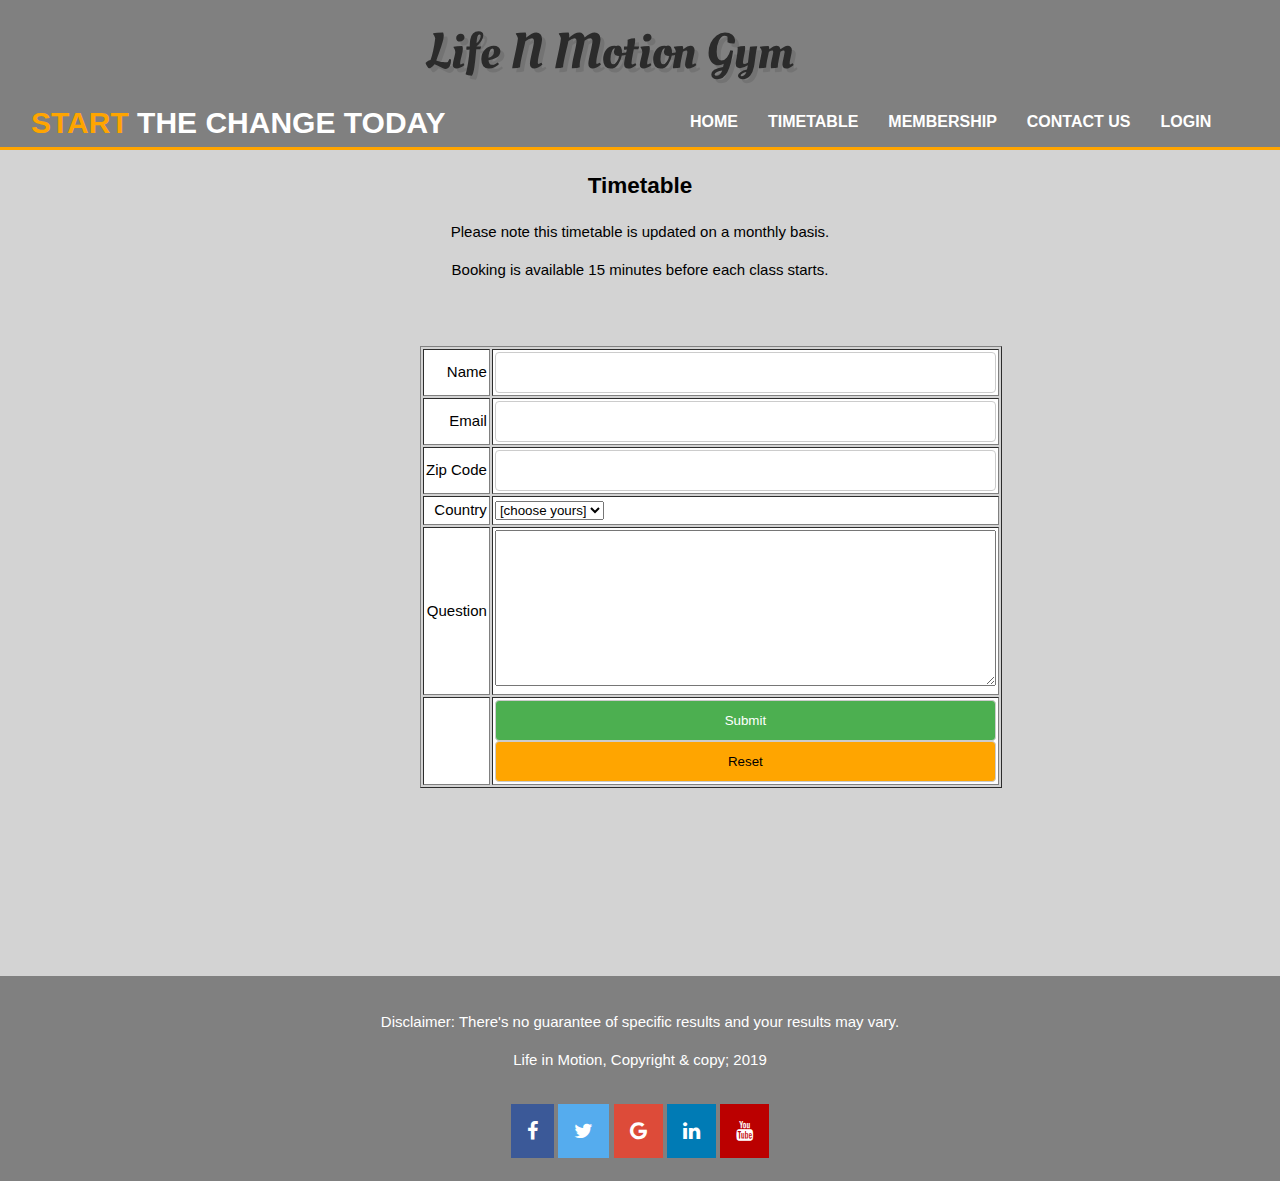
==== contact.html @ f1fd30c0 "fixing files" ====
<!DOCTYPE html>
<html>
<head>
<meta charset="UTF-8">
<link rel="stylesheet" href="https://cdnjs.cloudflare.com/ajax/libs/font-awesome/4.7.0/css/font-awesome.min.css">
<meta name="viewport" content="width=device-width, initial-scale=1">
<link rel="stylesheet" type="text/css" href="style.css">  
<link href='http://fonts.googleapis.com/css?family=Oleo+Script' rel='stylesheet' type='text/css'>

</head>

<body>

	<header>
		<div class="container">
		<h3>Life N Motion Gym</h3>
			<div id="branding">
				
				<h1><span class="highlight">START</span> THE CHANGE TODAY</h1>
		</div>
		<nav class="menu">
			<ul>
				<li id="current"><a href="index.html">Home</a><li>
				<li><a href="schedule.html">Timetable</a><li>
				<li><a href="membership.html">Membership</a><li></li>
				<li><a href="contact.html">Contact Us</a></li>
				<li><a href="gymwebsite.html">Login</a></li>
				
			</ul>
		</nav>

		</div>
		</header>
		
<div class="bodytext">
<h2>Timetable</h2>
<p>Please note this timetable is updated on a monthly basis.</p>
<p>Booking is available 15 minutes before each class starts.</p>
</div>

<!--   Below is the contact form table, javascript is in the gym.js file and explained there how the validation works. This form also has a function is reset and contains - textareas, dropdowns, validation of numbers, text and email address  -->
<div class="setbody">		
<div class= "contactform">
      <form action="javascript:alert('Submitted')" name = "myForm" onsubmit = "return(validate());">
         <table cellspacing = "2" cellpadding = "2" border = "1">
            
            <tr>
               <td align = "right">Name</td>
               <td><input type = "text" name = "Name" /></td>
            </tr>
            
            <tr>
               <td align = "right">Email</td>
               <td><input type = "text" pattern="[a-z0-9._%+-]+@[a-z0-9.-]+\.[a-z]{2,}$" name = "EMail" /></td>
            </tr>
            
            <tr>
               <td align = "right">Zip Code</td>
               <td><input type = "text" name = "Zip" /></td>
            </tr>
            
            <tr>
               <td align = "right">Country</td>
               <td>
                  <select name = "Country">
                     <option value = "-1" selected>[choose yours]</option>
                     <option value = "1">USA</option>
                     <option value = "2">UK</option>
                     <option value = "3">IRELAND</option>
                  </select>
               </td>
            </tr>
			
			  <tr>
               <td align = "right">Question</td>
               <td>​<textarea id="question" rows="10" cols="60" name="question"></textarea>
</td>
            </tr>
            
            <tr>
               <td align = "right"></td>
               <td><input type = "submit" value = "Submit" />
			   <input type = "reset" style="background-color: orange"; value = "Reset" /></td>
            </tr>
            
         </table>
      </form>      
 
</div>	
</div>
<script src="gym.js"></script>


<div class="footer">
	<footer>
		<p>Disclaimer: There's no guarantee of specific results and your results may vary.</p>
		<p>Life in Motion, Copyright & copy; 2019</p>
	</br>	
	</br>
<div class="icon-bar">
  <a href="https://www.facebook.com/"  target="_blank"class="facebook"><i class="fa fa-facebook"></i></a> 
  <a href="https://twitter.com/LifeNMotionGym1" target="_blank" class="twitter"><i class="fa fa-twitter"></i></a> 
  <a href="https://lifenmotiongym@gmail.com" target="_blank" class="google"><i class="fa fa-google"></i></a> 
  <a href="https://www.linkedin.com/" target="_blank" class="linkedin"><i class="fa fa-linkedin"></i></a>
  <a href="https://www.youtube.com/watch?v=vKsqcPhfXoA" target="_blank" class="youtube"><i class="fa fa-youtube"></i></a> 
</div>

	</footer>
	
</div>
</body>
</html>
---- style.css ----
body{
	font:15px/1.5 Arial, Helbetica,sans-serif;
	margin:0;
	padding:0;
}

#my_dataviz{
	text-align:center;
}
.setbody{
	height:20px;
}

/* Global */
.container{
	width:80%;
	margin:auto;
	overflow:hidden;
	margin: 0px 20px 0px 20px;
}

ul{
	margin:0;
	padding:0;
}

.menu{
	float: right;
    left: 670px;
    position: absolute;
	top:100px;
}
	
}

.buttonone{
	height:30px;
	background:#e8491d;
	border:0;
	padding-left:20px;
	padding-right:20px;
	color:white;	
}

/* Header */
header{
	background:grey;
	color:white;             /*Color of text start the change*/
	min-height:150px;
	border-bottom: orange 3px solid;		
}

header a{
	color:white;
	text-decoration:none;
	text-transform: uppercase;
	font-size:16px;
}
header ul{
	margin:0;
	padding:0;
}

header li{
	float:left;
	display:inline;
	padding: 0 10px 0 20px;
}

h3{
	
	font-size:40px;
	text-align:center;
 font: 200 50px/1.3 'Oleo Script', Helvetica, sans;
  color: #2b2b2b;
  text-shadow: 4px 4px 0px rgba(0,0,0,0.1);	
  margin: 20px 0px 0px 155px;
}

header #branding{
	float: left;
    left: 31px;
    position: absolute;
	top:100px;
}


header #branding h1{
	margin:0;	
}

header nav{
	foat:right;
	margin-top:10px;
	font-weight:bold;
}

header .highlight,header .current a{
	color:orange;
	font-weight:bold;
}
header a:hover{
	color:orange;
	font-weight:bold;
}	

header a:focus{
	color:orange;
	
}	


#showcase{
	min-height:400px;
	background-image:url("https://www.kreatifbiri.com/wp-content/uploads/2018/08/BHC_Group_Fitness_Page_1600x543-864x467.jpg");
	text-align:center;
	color:white;
}

#showcase h1{
	margin-top:100px;
	font-size:55px;
	margin-bottom:10px;
}

#showcase p{
	font-size:20px;
}

#newsletter{
	padding:15px;
	color:blue;
	background:grey;
}

#newsletter h1{
	text-align: center;
	color:white;
	text-transform: uppercase;
}

#newsletter form{
	foat:right;
	margin-top:15px;
}
#newletter input[type="email"]{
	padding:4px;
	height:25px;
	width:250px;
}
/* Boxes */

#boxes{
	margin-top:20px;
}

#boxes .box{
	float:left;
	text-align:center;
	width:30%;
	padding:10px;
}
	
#boxes .box img{
	width:90px;
}

ul li a i {
	transition: all 0.2s ease-in-out;
}
ul li a i:hover {
	opacity: .7;
}

footer{
	position:fixed;
    bottom:0;
	padding:20px;
	top:660px;
	color: white;
	background-color:grey;
	text-align:center;
	position:relative;
}



* {box-sizing: border-box;}
body {font-family: Verdana, sans-serif; background-color: lightgray;}
.mySlides {display: none;}
img {vertical-align: middle;}


/* Slideshow container */
.slideshow-container {
  max-height:100px;
  position: relative;
  margin: auto;
}

/* Caption text */
.text {
  color: #f2f2f2;
  font-size: 15px;
  padding: 8px 12px;
  position: absolute;
  bottom: 8px;
  width: 100%;
  text-align: center;
}

/* Number text (1/3 etc) */
.numbertext {
  color: #f2f2f2;
  font-size: 12px;
  padding: 8px 12px;
  position: absolute;
  top: 0;
}

/* The dots/bullets/indicators */
.dot {
  height: 15px;
  width: 15px;
  margin: 0 2px;
  background-color: #bbb;
  border-radius: 50%;
  display: inline-block;
  transition: background-color 0.6s ease;

}

.active {
  background-color: #717171;
}

/* Fading animation */
.fade {
  -webkit-animation-name: fade;
  -webkit-animation-duration: 1.5s;
  animation-name: fade;
  animation-duration: 1.5s;
}

@-webkit-keyframes fade {
  from {opacity: .4} 
  to {opacity: 1}
}

@keyframes fade {
  from {opacity: .4} 
  to {opacity: 1}
}

/* On smaller screens, decrease text size */
@media only screen and (max-width: 300px) {
  .text {font-size: 11px}
}




/* Fixed/sticky icon bar (vertically aligned 50% from the top of the screen) */
.icon-bar {
 
  top: 50%;
  -webkit-transform: translateY(-50%);
  -ms-transform: translateY(-50%);
  transform: translateY(-50%);
}

/* Style the icon bar links */
.icon-bar a {
 
  text-align: center;
  padding: 16px;
  transition: all 0.3s ease;
  color: white;
  font-size: 20px;
}

/* Style the social media icons with color, if you want */
.icon-bar a:hover {
  background-color: #000;
}

.facebook {
  background: #3B5998;
  color: white;
}

.twitter {
  background: #55ACEE;
  color: white;
}

.google {
  background: #dd4b39;
  color: white;
}

.linkedin {
  background: #007bb5;
  color: white;
}

.youtube {
  background: #bb0000;
  color: white;
}


.contactform{
    padding: 50px 0px 0px 420px;
}



input {
  width: 100%;
  padding: 12px;
  border: 1px solid #ccc;
  border-radius: 4px;
  box-sizing: border-box;

}

/* Style the submit button */
input[type=submit] {
  background-color: #4CAF50;
  color: white;
}

/* Style the container for inputs */
.containerlogin {

    width: 850px;
    padding: 36px 0px 0px 450px;
}

/* The message box is shown when the user clicks on the password field */
#message {
  display:none;
  background: #f1f1f1;
  color: #000;
  position: relative;
  padding: 20px;
  margin-top: 10px;
}

#message p {
  padding: 10px 35px;
  font-size: 18px;
}

/* Add a green text color and a checkmark when the requirements are right */
.valid {
  color: green;
}

.valid:before {
  position: relative;
  left: -35px;
  content: "✔";
}

/* Add a red text color and an "x" when the requirements are wrong */
.invalid {
  color: red;
}

.invalid:before {
  position: relative;
  left: -35px;
  content: "✖";
}

.bodytext{
	    text-align: center;
}

tr{
	background-color: white !important;
}
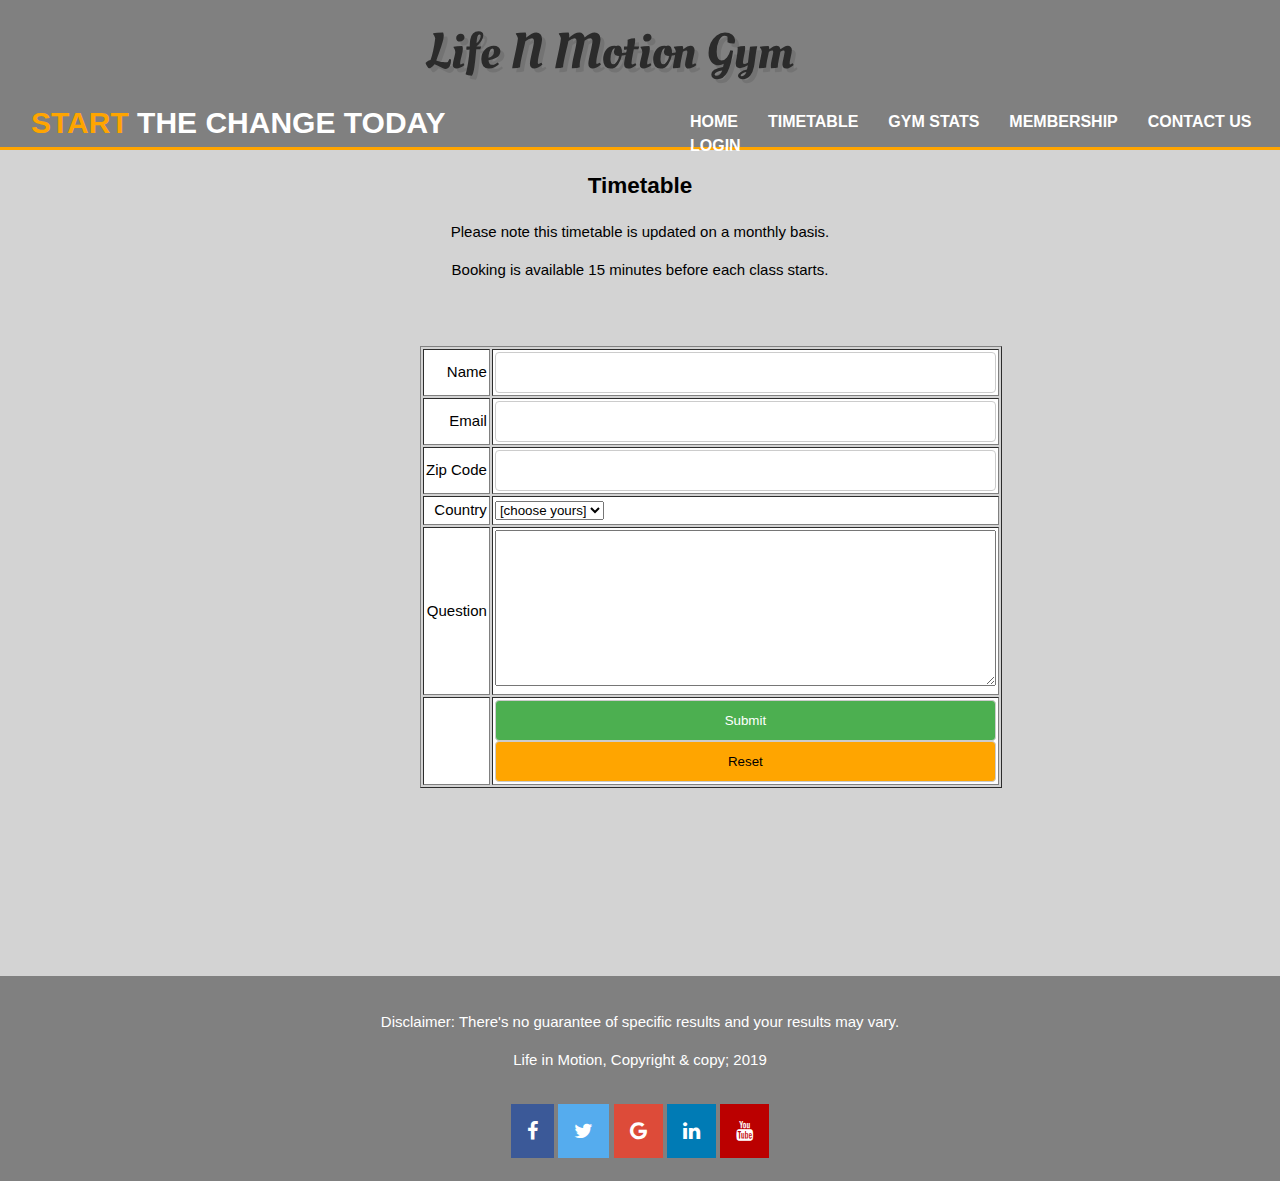
==== commit 109c849f: "Add stats" ====
--- a/contact.html
+++ b/contact.html
@@ -22,6 +22,7 @@
 			<ul>
 				<li id="current"><a href="index.html">Home</a><li>
 				<li><a href="schedule.html">Timetable</a><li>
+				<li><a href="stats.html">Gym Stats</a><li>
 				<li><a href="membership.html">Membership</a><li></li>
 				<li><a href="contact.html">Contact Us</a></li>
 				<li><a href="gymwebsite.html">Login</a></li>
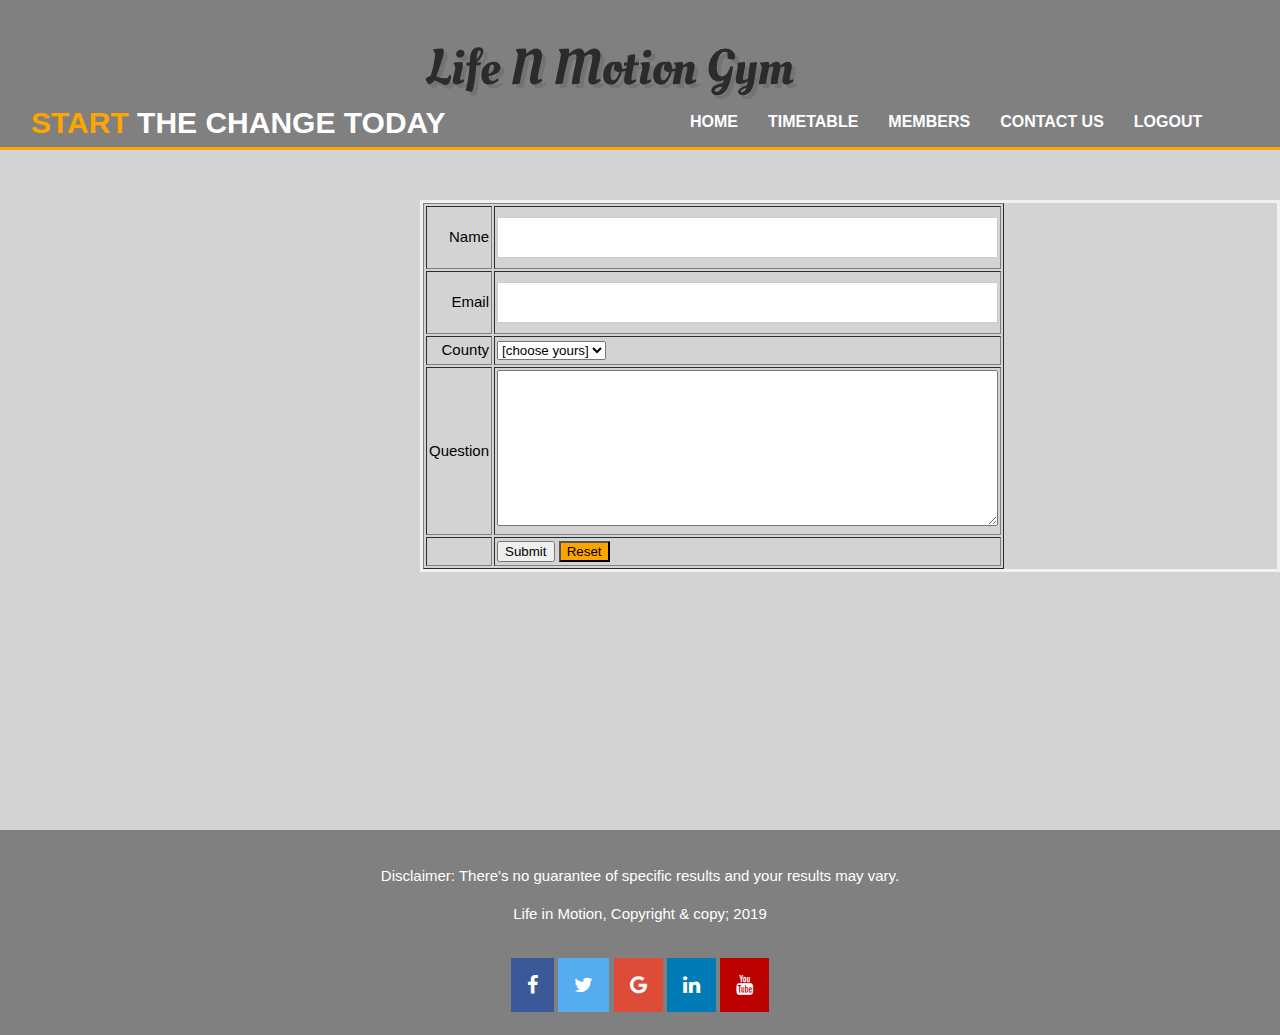
==== commit f49b2287: "Added login" ====
--- a/contact.html
+++ b/contact.html
@@ -22,10 +22,9 @@
 			<ul>
 				<li id="current"><a href="index.html">Home</a><li>
 				<li><a href="schedule.html">Timetable</a><li>
-				<li><a href="stats.html">Gym Stats</a><li>
-				<li><a href="membership.html">Membership</a><li></li>
+				<li><a href="membership.html">Members</a><li></li>
 				<li><a href="contact.html">Contact Us</a></li>
-				<li><a href="gymwebsite.html">Login</a></li>
+				<li><a href="login.html">Logout</a></li>
 				
 			</ul>
 		</nav>
@@ -33,11 +32,6 @@
 		</div>
 		</header>
 		
-<div class="bodytext">
-<h2>Timetable</h2>
-<p>Please note this timetable is updated on a monthly basis.</p>
-<p>Booking is available 15 minutes before each class starts.</p>
-</div>
 
 <!--   Below is the contact form table, javascript is in the gym.js file and explained there how the validation works. This form also has a function is reset and contains - textareas, dropdowns, validation of numbers, text and email address  -->
 <div class="setbody">		
@@ -54,20 +48,44 @@
                <td align = "right">Email</td>
                <td><input type = "text" pattern="[a-z0-9._%+-]+@[a-z0-9.-]+\.[a-z]{2,}$" name = "EMail" /></td>
             </tr>
-            
+                      
             <tr>
-               <td align = "right">Zip Code</td>
-               <td><input type = "text" name = "Zip" /></td>
-            </tr>
-            
-            <tr>
-               <td align = "right">Country</td>
+               <td align = "right">County</td>
                <td>
-                  <select name = "Country">
+                  <select name = "County">
                      <option value = "-1" selected>[choose yours]</option>
-                     <option value = "1">USA</option>
-                     <option value = "2">UK</option>
-                     <option value = "3">IRELAND</option>
+                     <option value = "1">Antrim</option>
+                     <option value = "2">Armagh</option>
+                     <option value = "3">Carlow</option>
+					 <option value = "4">Cavan</option>
+                     <option value = "5">Clare</option>
+                     <option value = "6">Cork</option>
+					 <option value = "7">Derry</option>
+                     <option value = "8">Donegal</option>
+                     <option value = "9">Down</option>
+					 <option value = "10">Dublin</option>
+                     <option value = "11">Fermanagh</option>
+                     <option value = "12">Galway</option>
+					 <option value = "13">Kerry</option>
+                     <option value = "14">Kildare</option>
+                     <option value = "15">Kilkenny</option>
+					 <option value = "16">Laois</option>
+                     <option value = "17">Leitrim</option>
+                     <option value = "18">Limerick</option>
+					 <option value = "19">Longford</option>
+                     <option value = "20">Louth</option>
+                     <option value = "21">Mayo</option>
+					 <option value = "22">Meath</option>
+                     <option value = "23">Monaghan</option>
+                     <option value = "24">Offaly</option>
+					 <option value = "25">Roscommon</option>
+                     <option value = "26">Sligo</option>
+                     <option value = "27">Tipperary</option>
+                     <option value = "28">Tyrone</option>
+					 <option value = "29">Waterford</option>
+                     <option value = "30">Westmeath</option>
+                     <option value = "31">Wexford</option>
+					 <option value = "32">Wicklow</option>
                   </select>
                </td>
             </tr>
--- a/style.css
+++ b/style.css
@@ -315,70 +315,113 @@
 }
 
 
-
-input {
+/* Bordered form */
+form {
+  border: 3px solid #f1f1f1;
+}
+
+/* Full-width inputs */
+input[type=text], input[type=password] {
   width: 100%;
-  padding: 12px;
+  padding: 12px 20px;
+  margin: 8px 0;
+  display: inline-block;
   border: 1px solid #ccc;
-  border-radius: 4px;
   box-sizing: border-box;
-
-}
-
-/* Style the submit button */
-input[type=submit] {
+}
+
+/* Set a style for all buttons */
+button {
   background-color: #4CAF50;
   color: white;
-}
-
-/* Style the container for inputs */
-.containerlogin {
-
-    width: 850px;
-    padding: 36px 0px 0px 450px;
-}
-
-/* The message box is shown when the user clicks on the password field */
-#message {
-  display:none;
-  background: #f1f1f1;
+  padding: 14px 20px;
+  margin: 8px 0;
+  border: none;
+  cursor: pointer;
+  width: 100%;
+}
+
+/* Add a hover effect for buttons */
+button:hover {
+  opacity: 0.8;
+}
+
+
+/* Center the avatar image inside this container */
+.imgcontainer {
+  text-align: center;
+  margin: 24px 0 12px 0;
+}
+
+
+
+/* Add padding to containers */
+.container {
+  padding: 16px;
+}
+
+
+
+/* Change styles for span and cancel button on extra small screens */
+@media screen and (max-width: 300px) {
+  span.psw {
+    display: block;
+    float: none;
+  }
+} 
+/* The Modal (background) */
+.modal {
+  display: none; /* Hidden by default */
+  position: fixed; /* Stay in place */
+  z-index: 1; /* Sit on top */
+  left: 0;
+  top: 0;
+  width: 100%; /* Full width */
+  height: 100%; /* Full height */
+  overflow: auto; /* Enable scroll if needed */
+  background-color: rgb(0,0,0); /* Fallback color */
+  background-color: rgba(0,0,0,0.4); /* Black w/ opacity */
+  padding-top: 60px;
+}
+
+/* Modal Content/Box */
+.modal-content {
+  background-color: #fefefe;
+  margin: 5px auto; /* 15% from the top and centered */
+  border: 1px solid #888;
+  width: 80%; /* Could be more or less, depending on screen size */
+}
+
+/* The Close Button */
+.close {
+  /* Position it in the top right corner outside of the modal */
+  position: absolute;
+  right: 25px;
+  top: 0;
   color: #000;
-  position: relative;
-  padding: 20px;
-  margin-top: 10px;
-}
-
-#message p {
-  padding: 10px 35px;
-  font-size: 18px;
-}
-
-/* Add a green text color and a checkmark when the requirements are right */
-.valid {
-  color: green;
-}
-
-.valid:before {
-  position: relative;
-  left: -35px;
-  content: "✔";
-}
-
-/* Add a red text color and an "x" when the requirements are wrong */
-.invalid {
+  font-size: 35px;
+  font-weight: bold;
+}
+
+/* Close button on hover */
+.close:hover,
+.close:focus {
   color: red;
-}
-
-.invalid:before {
-  position: relative;
-  left: -35px;
-  content: "✖";
-}
-
-.bodytext{
-	    text-align: center;
-}
-
-tr{
-	background-color: white !important;
-}
+  cursor: pointer;
+}
+
+/* Add Zoom Animation */
+.animate {
+  -webkit-animation: animatezoom 0.6s;
+  animation: animatezoom 0.6s
+}
+
+@-webkit-keyframes animatezoom {
+  from {-webkit-transform: scale(0)}
+  to {-webkit-transform: scale(1)}
+}
+
+@keyframes animatezoom {
+  from {transform: scale(0)}
+  to {transform: scale(1)}
+} 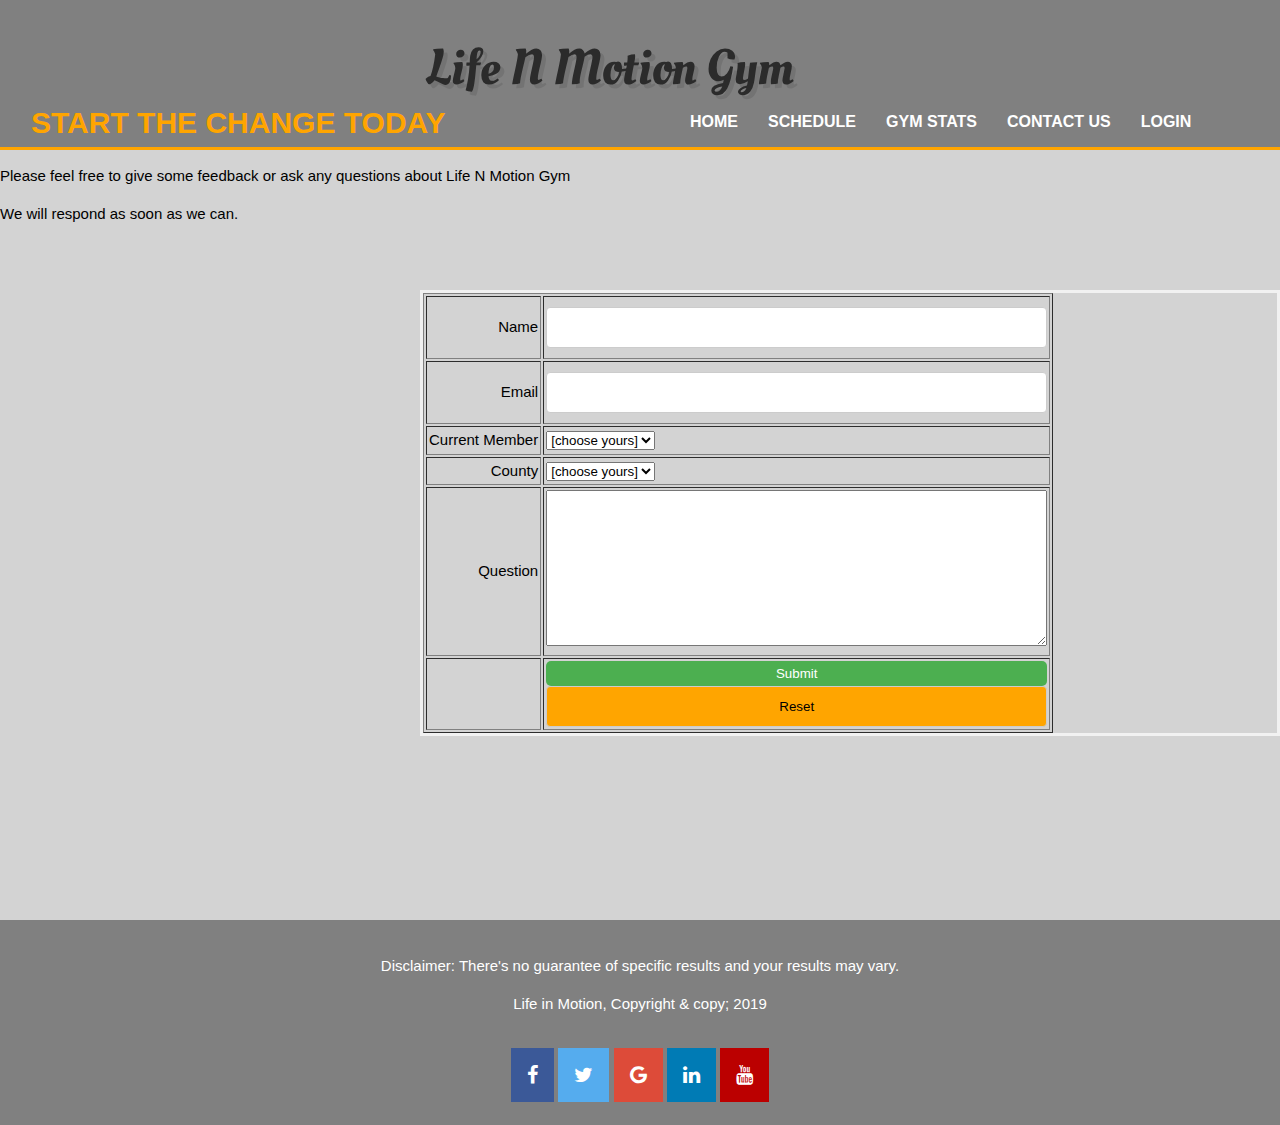
==== commit 7d3e9da7: "Update contact.html" ====
--- a/contact.html
+++ b/contact.html
@@ -16,22 +16,25 @@
 		<h3>Life N Motion Gym</h3>
 			<div id="branding">
 				
-				<h1><span class="highlight">START</span> THE CHANGE TODAY</h1>
+				<h1><span class="highlight">START</spam> THE CHANGE TODAY</h1>
 		</div>
 		<nav class="menu">
 			<ul>
 				<li id="current"><a href="index.html">Home</a><li>
-				<li><a href="schedule.html">Timetable</a><li>
-				<li><a href="membership.html">Members</a><li></li>
+				<li><a href="schedule.html">Schedule</a><li>
+				<li><a href="stats.html">Gym Stats</a><li>
 				<li><a href="contact.html">Contact Us</a></li>
-				<li><a href="login.html">Logout</a></li>
-				
+				<li><a href="gymwebsite.html">Login</a></li>				
 			</ul>
 		</nav>
 
 		</div>
 		</header>
 		
+<div class="bodytext">
+<p>Please feel free to give some feedback or ask any questions about Life N Motion Gym</p>
+<p>We will respond as soon as we can. </p>
+</div>
 
 <!--   Below is the contact form table, javascript is in the gym.js file and explained there how the validation works. This form also has a function is reset and contains - textareas, dropdowns, validation of numbers, text and email address  -->
 <div class="setbody">		
@@ -48,8 +51,17 @@
                <td align = "right">Email</td>
                <td><input type = "text" pattern="[a-z0-9._%+-]+@[a-z0-9.-]+\.[a-z]{2,}$" name = "EMail" /></td>
             </tr>
-                      
-            <tr>
+			   <td align = "right">Current Member</td>
+               <td>
+                  <select name = "Curent Member">
+                     <option value = "-1" selected>[choose yours]</option>
+                     <option value = "1">Yes</option>
+                     <option value = "2">No</option>
+                  </select>
+               </td>
+            </tr>
+            
+			<tr>
                <td align = "right">County</td>
                <td>
                   <select name = "County">
@@ -111,21 +123,20 @@
 
 
 <div class="footer">
-	<footer>
-		<p>Disclaimer: There's no guarantee of specific results and your results may vary.</p>
-		<p>Life in Motion, Copyright & copy; 2019</p>
-	</br>	
-	</br>
-<div class="icon-bar">
-  <a href="https://www.facebook.com/"  target="_blank"class="facebook"><i class="fa fa-facebook"></i></a> 
-  <a href="https://twitter.com/LifeNMotionGym1" target="_blank" class="twitter"><i class="fa fa-twitter"></i></a> 
-  <a href="https://lifenmotiongym@gmail.com" target="_blank" class="google"><i class="fa fa-google"></i></a> 
-  <a href="https://www.linkedin.com/" target="_blank" class="linkedin"><i class="fa fa-linkedin"></i></a>
-  <a href="https://www.youtube.com/watch?v=vKsqcPhfXoA" target="_blank" class="youtube"><i class="fa fa-youtube"></i></a> 
-</div>
-
-	</footer>
+		<footer>
+				<p>Disclaimer: There's no guarantee of specific results and your results may vary.</p>
+				<p>Life in Motion, Copyright & copy; 2019</p>
+			</br>	
+			</br>
+		<div class="icon-bar">
+		  <a href="https://www.facebook.com/"  target="_blank"class="facebook"><i class="fa fa-facebook"></i></a> 
+		  <a href="https://twitter.com/LifeNMotionGym1" target="_blank" class="twitter"><i class="fa fa-twitter"></i></a> 
+		  <a href="https://lifenmotiongym@gmail.com" target="_blank" class="google"><i class="fa fa-google"></i></a> 
+		  <a href="https://www.linkedin.com/" target="_blank" class="linkedin"><i class="fa fa-linkedin"></i></a>
+		  <a href="https://www.youtube.com/watch?v=vKsqcPhfXoA" target="_blank" class="youtube"><i class="fa fa-youtube"></i></a> 
+		</div>
+		</footer>	
 	
 </div>
 </body>
-</html> +</html> 
--- a/style.css
+++ b/style.css
@@ -163,13 +163,6 @@
 	
 #boxes .box img{
 	width:90px;
-}
-
-ul li a i {
-	transition: all 0.2s ease-in-out;
-}
-ul li a i:hover {
-	opacity: .7;
 }
 
 footer{
@@ -184,7 +177,6 @@
 }
 
 
-
 * {box-sizing: border-box;}
 body {font-family: Verdana, sans-serif; background-color: lightgray;}
 .mySlides {display: none;}
@@ -315,6 +307,42 @@
 }
 
 
+
+
+
+
+
+
+
+
+
+
+
+
+input {
+  width: 100%;
+  padding: 12px;
+  border: 1px solid #ccc;
+  border-radius: 4px;
+  box-sizing: border-box;
+
+}
+
+/* Style the submit button */
+input[type=submit] {
+  background-color: #4CAF50;
+  color: white;
+}
+
+/* Style the container for inputs */
+.containerlogin {
+
+    width: 850px;
+    padding: 36px 0px 0px 450px;
+}
+
+
+
 /* Bordered form */
 form {
   border: 3px solid #f1f1f1;
@@ -328,6 +356,14 @@
   display: inline-block;
   border: 1px solid #ccc;
   box-sizing: border-box;
+}
+
+input[type=submit] {
+    padding:5px 15px; 
+    border:0 none;
+    cursor:pointer;
+    -webkit-border-radius: 5px;
+    border-radius: 5px; 
 }
 
 /* Set a style for all buttons */
@@ -424,4 +460,4 @@
 @keyframes animatezoom {
   from {transform: scale(0)}
   to {transform: scale(1)}
-} +  
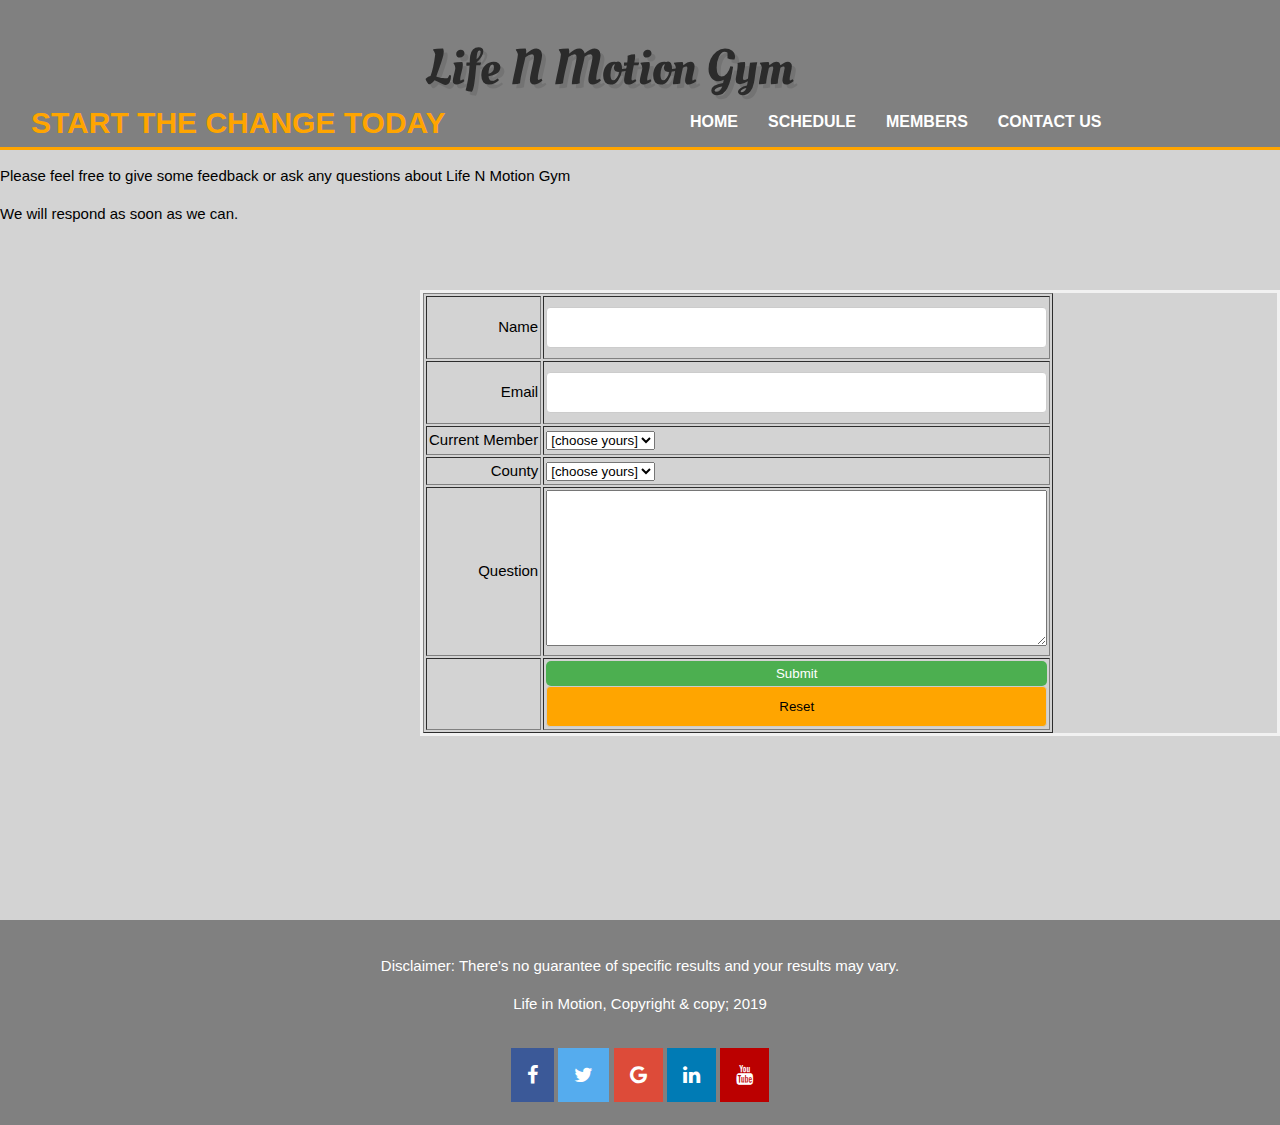
==== commit 1c86c6a5: "Update contact.html" ====
--- a/contact.html
+++ b/contact.html
@@ -22,9 +22,8 @@
 			<ul>
 				<li id="current"><a href="index.html">Home</a><li>
 				<li><a href="schedule.html">Schedule</a><li>
-				<li><a href="stats.html">Gym Stats</a><li>
-				<li><a href="contact.html">Contact Us</a></li>
-				<li><a href="gymwebsite.html">Login</a></li>				
+				<li><a href="stats.html">Members</a><li>
+				<li><a href="contact.html">Contact Us</a></li>			
 			</ul>
 		</nav>
 
@@ -51,7 +50,8 @@
                <td align = "right">Email</td>
                <td><input type = "text" pattern="[a-z0-9._%+-]+@[a-z0-9.-]+\.[a-z]{2,}$" name = "EMail" /></td>
             </tr>
-			   <td align = "right">Current Member</td>
+            <tr>
+	       <td align = "right">Current Member</td>
                <td>
                   <select name = "Curent Member">
                      <option value = "-1" selected>[choose yours]</option>
@@ -61,7 +61,7 @@
                </td>
             </tr>
             
-			<tr>
+		<tr>
                <td align = "right">County</td>
                <td>
                   <select name = "County">
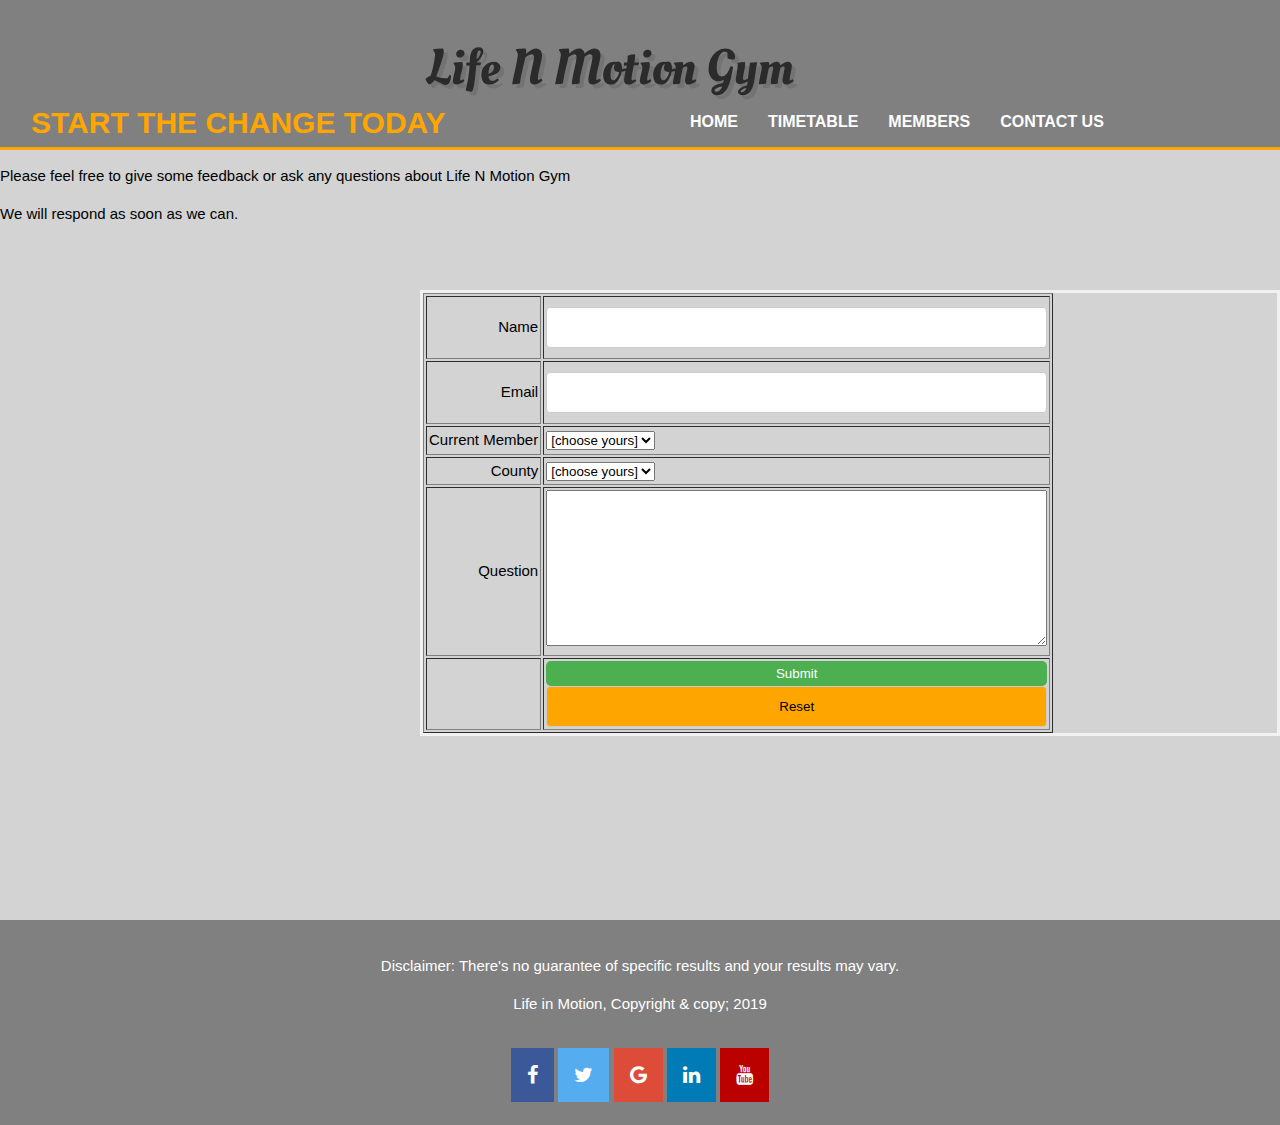
==== commit 06fbc56f: "Update contact.html" ====
--- a/contact.html
+++ b/contact.html
@@ -21,7 +21,7 @@
 		<nav class="menu">
 			<ul>
 				<li id="current"><a href="index.html">Home</a><li>
-				<li><a href="schedule.html">Schedule</a><li>
+				<li><a href="schedule.html">Timetable</a><li>
 				<li><a href="stats.html">Members</a><li>
 				<li><a href="contact.html">Contact Us</a></li>			
 			</ul>
